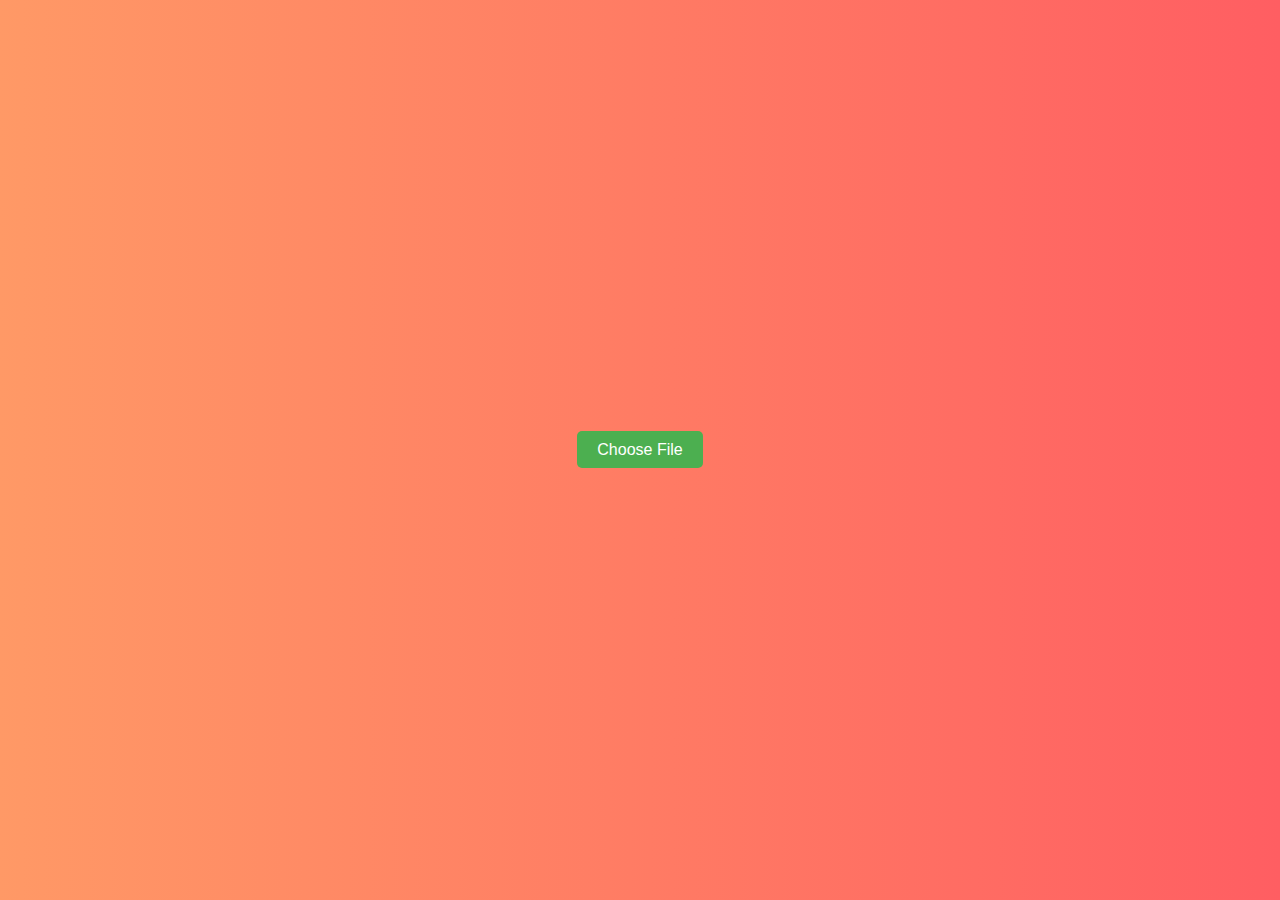
==== src/index.html @ 64595e79 "POC feature" ====
<!DOCTYPE html>
<html lang="en">
<head>
    <title>Upload JSON</title>
    <title>Upload JSON</title>
    <style>
        body {
            margin: 0;
            height: 100vh;
            display: flex;
            justify-content: center;
            align-items: center;
            background: linear-gradient(to right, #ff9966, #ff5e62);
            font-family: Arial, sans-serif;
        }

        #jsonFile {
            margin-right: 20px;
        }

        #downloadBtn, #jsonFile {
            padding: 10px 20px;
            font-size: 16px;
            border: none;
            border-radius: 5px;
            cursor: pointer;
        }

        #downloadBtn {
            background-color: #4CAF50;
            color: white;
        }

        #error {
            color: red;
            margin-top: 20px;
        }
        .custom-file-upload {
            padding: 10px 20px;
            font-size: 16px;
            background-color: #4CAF50;
            color: white;
            border: none;
            border-radius: 5px;
            cursor: pointer;
        }

        .custom-file-upload:hover {
            background-color: #45a049;
        }
        
        .button {
          width: 126px;
          height: 40px;
          margin: 4px;
        }

        #downloadBtn {
            display: none;
        }
    </style>
</head>
<body>
    <div>
      <label for="jsonFile" class="custom-file-upload button">
        Choose File
      </label>
      <input type="file" id="jsonFile" accept=".json" style="display: none;">
    </div>

    <button id="downloadBtn" class="button">下载</button>
    <div id="status"></div>

    <script src="./main.js"></script>
</body>
</html>
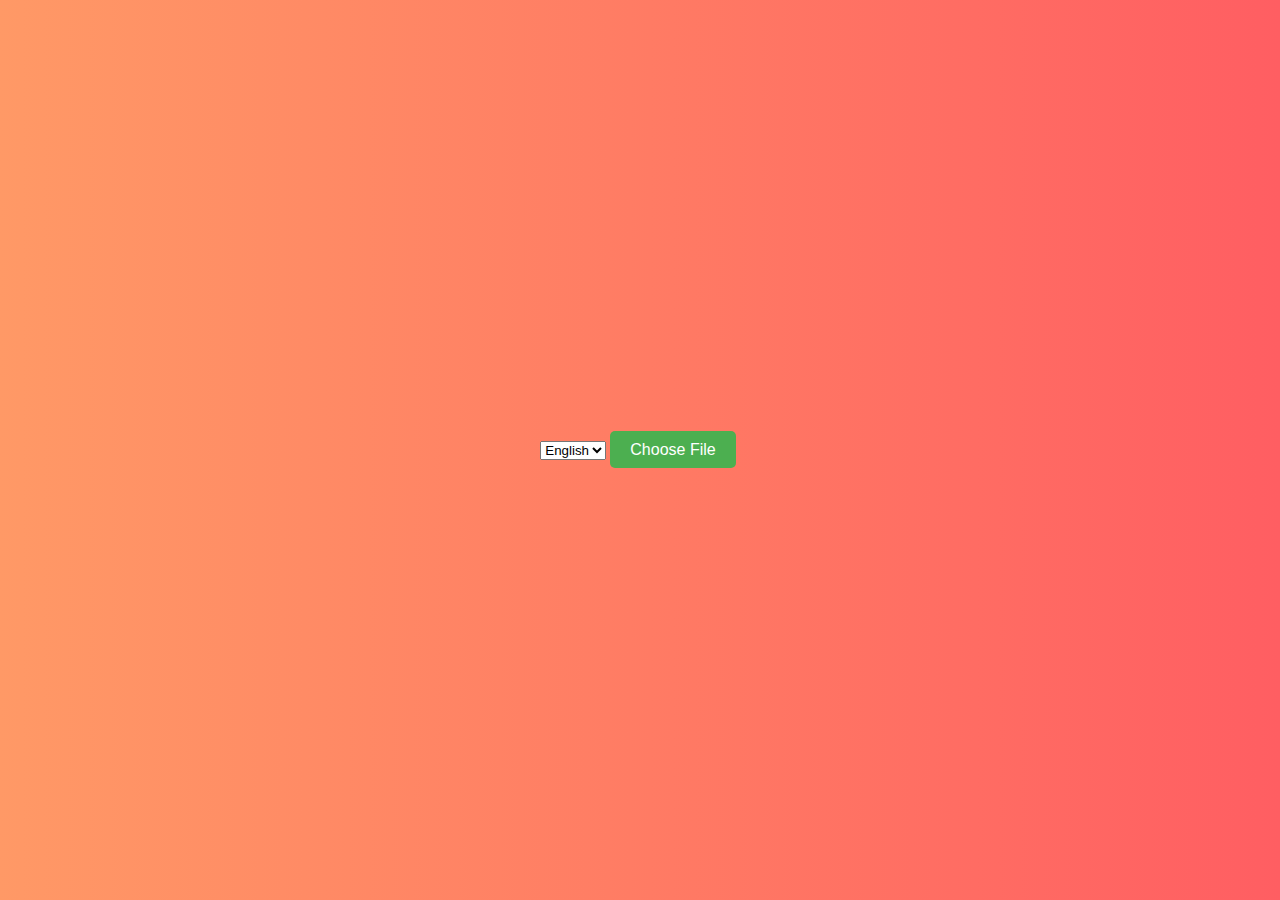
==== commit b00455b9: "add 多语言" ====
--- a/src/index.html
+++ b/src/index.html
@@ -1,76 +1,36 @@
 <!DOCTYPE html>
 <html lang="en">
-<head>
-    <title>Upload JSON</title>
-    <title>Upload JSON</title>
-    <style>
-        body {
-            margin: 0;
-            height: 100vh;
-            display: flex;
-            justify-content: center;
-            align-items: center;
-            background: linear-gradient(to right, #ff9966, #ff5e62);
-            font-family: Arial, sans-serif;
-        }
+  <head>
+    <meta charset="UTF-8" />
+    <meta name="viewport" content="width=device-width, initial-scale=1.0" />
+    <meta name="description" content="A tool to export Arc Browser bookmarks" />
+    <title>Export Arc Browser Bookmarks</title>
+    <link rel="stylesheet" href="./style.css" />
+  </head>
+  <body>
+    <select id="languageSelect">
+      <option value="en">English</option>
+      <option value="zh">中文</option>
+      <!-- Add more options for other languages as needed -->
+    </select>
 
-        #jsonFile {
-            margin-right: 20px;
-        }
-
-        #downloadBtn, #jsonFile {
-            padding: 10px 20px;
-            font-size: 16px;
-            border: none;
-            border-radius: 5px;
-            cursor: pointer;
-        }
-
-        #downloadBtn {
-            background-color: #4CAF50;
-            color: white;
-        }
-
-        #error {
-            color: red;
-            margin-top: 20px;
-        }
-        .custom-file-upload {
-            padding: 10px 20px;
-            font-size: 16px;
-            background-color: #4CAF50;
-            color: white;
-            border: none;
-            border-radius: 5px;
-            cursor: pointer;
-        }
-
-        .custom-file-upload:hover {
-            background-color: #45a049;
-        }
-        
-        .button {
-          width: 126px;
-          height: 40px;
-          margin: 4px;
-        }
-
-        #downloadBtn {
-            display: none;
-        }
-    </style>
-</head>
-<body>
     <div>
-      <label for="jsonFile" class="custom-file-upload button">
-        Choose File
+      <label
+        for="jsonFile"
+        class="custom-file-upload button"
+        data-i18n="chooseFile"
+      >
+        <!-- Choose File -->
       </label>
-      <input type="file" id="jsonFile" accept=".json" style="display: none;">
+      <input type="file" id="jsonFile" accept=".json" />
     </div>
 
-    <button id="downloadBtn" class="button">下载</button>
+    <button id="downloadBtn" class="button" data-i18n="download">
+      <!-- 下载 -->
+    </button>
     <div id="status"></div>
 
     <script src="./main.js"></script>
-</body>
+    <script src="./i18n.js"></script>
+  </body>
 </html>
--- a/src/style.css
+++ b/src/style.css
@@ -0,0 +1,53 @@
+body {
+  margin: 0;
+  height: 100vh;
+  display: flex;
+  justify-content: center;
+  align-items: center;
+  background: linear-gradient(to right, #ff9966, #ff5e62);
+  font-family: Arial, sans-serif;
+}
+
+#jsonFile {
+  display: none;
+  margin-right: 20px;
+}
+
+#downloadBtn,
+#jsonFile {
+  padding: 10px 20px;
+  font-size: 16px;
+  border: none;
+  border-radius: 5px;
+  cursor: pointer;
+}
+
+#downloadBtn {
+  display: none;
+  background-color: #4caf50;
+  color: white;
+}
+
+#error {
+  color: red;
+  margin-top: 20px;
+}
+.custom-file-upload {
+  padding: 10px 20px;
+  font-size: 16px;
+  background-color: #4caf50;
+  color: white;
+  border: none;
+  border-radius: 5px;
+  cursor: pointer;
+}
+
+.custom-file-upload:hover {
+  background-color: #45a049;
+}
+
+.button {
+  width: 126px;
+  height: 40px;
+  margin: 4px;
+}
